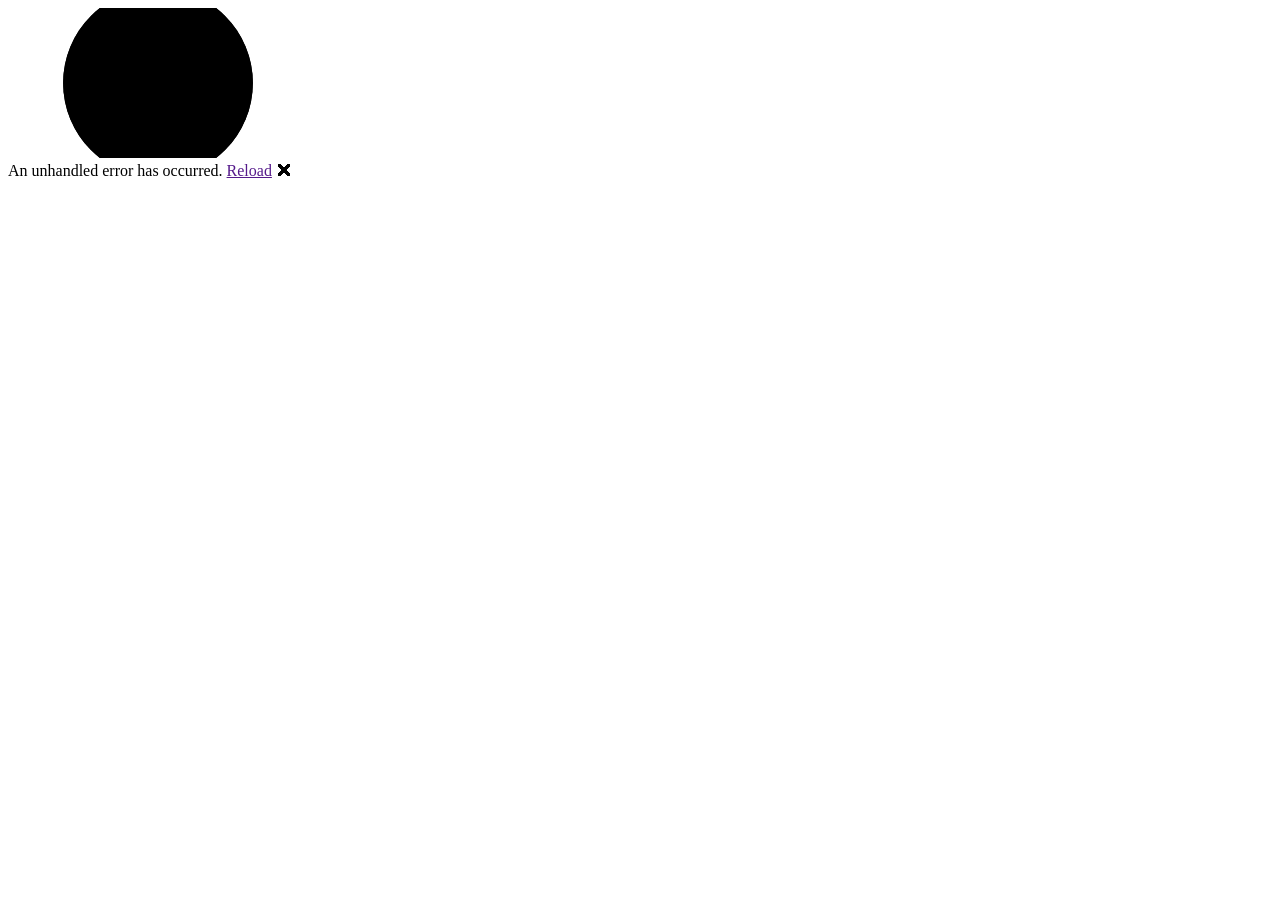
==== index.html @ 9989da76 "Update index.html" ====
<!DOCTYPE html>
<html lang="en">

<head>
    <meta charset="utf-8" />
    <meta name="viewport" content="width=device-width, initial-scale=1.0" />
    <title>bst</title>
    <base href="/bst/" />
    <link rel="stylesheet" href="css/bootstrap/bootstrap.min.css" />
    <link rel="stylesheet" href="css/app.css" />
    <link rel="icon" type="image/png" href="favicon.png" />
    <link href="bst.styles.css" rel="stylesheet" />
</head>

<body>
    <div id="app">
        <svg class="loading-progress">
            <circle r="40%" cx="50%" cy="50%" />
            <circle r="40%" cx="50%" cy="50%" />
        </svg>
        <div class="loading-progress-text"></div>
    </div>

    <div id="blazor-error-ui">
        An unhandled error has occurred.
        <a href="" class="reload">Reload</a>
        <a class="dismiss">🗙</a>
    </div>
    <script src="_framework/blazor.webassembly.js"></script>
</body>

</html>
---- bst.styles.css ----
/* /Layout/MainLayout.razor.rz.scp.css */
.page[b-ibwd70vslq] {
    position: relative;
    display: flex;
    flex-direction: column;
}

main[b-ibwd70vslq] {
    flex: 1;
}

.sidebar[b-ibwd70vslq] {
    background-image: linear-gradient(180deg, rgb(5, 39, 103) 0%, #3a0647 70%);
}

.top-row[b-ibwd70vslq] {
    background-color: #f7f7f7;
    border-bottom: 1px solid #d6d5d5;
    justify-content: flex-end;
    height: 3.5rem;
    display: flex;
    align-items: center;
}

    .top-row[b-ibwd70vslq]  a, .top-row[b-ibwd70vslq]  .btn-link {
        white-space: nowrap;
        margin-left: 1.5rem;
        text-decoration: none;
    }

    .top-row[b-ibwd70vslq]  a:hover, .top-row[b-ibwd70vslq]  .btn-link:hover {
        text-decoration: underline;
    }

    .top-row[b-ibwd70vslq]  a:first-child {
        overflow: hidden;
        text-overflow: ellipsis;
    }

@media (max-width: 640.98px) {
    .top-row[b-ibwd70vslq] {
        justify-content: space-between;
    }

    .top-row[b-ibwd70vslq]  a, .top-row[b-ibwd70vslq]  .btn-link {
        margin-left: 0;
    }
}

@media (min-width: 641px) {
    .page[b-ibwd70vslq] {
        flex-direction: row;
    }

    .sidebar[b-ibwd70vslq] {
        width: 250px;
        height: 100vh;
        position: sticky;
        top: 0;
    }

    .top-row[b-ibwd70vslq] {
        position: sticky;
        top: 0;
        z-index: 1;
    }

    .top-row.auth[b-ibwd70vslq]  a:first-child {
        flex: 1;
        text-align: right;
        width: 0;
    }

    .top-row[b-ibwd70vslq], article[b-ibwd70vslq] {
        padding-left: 2rem !important;
        padding-right: 1.5rem !important;
    }
}
/* /Layout/NavMenu.razor.rz.scp.css */
.navbar-toggler[b-sj6r6srfn0] {
    background-color: rgba(255, 255, 255, 0.1);
}

.top-row[b-sj6r6srfn0] {
    height: 3.5rem;
    background-color: rgba(0,0,0,0.4);
}

.navbar-brand[b-sj6r6srfn0] {
    font-size: 1.1rem;
}

.bi[b-sj6r6srfn0] {
    display: inline-block;
    position: relative;
    width: 1.25rem;
    height: 1.25rem;
    margin-right: 0.75rem;
    top: -1px;
    background-size: cover;
}

.bi-house-door-fill-nav-menu[b-sj6r6srfn0] {
    background-image: url("data:image/svg+xml,%3Csvg xmlns='http://www.w3.org/2000/svg' width='16' height='16' fill='white' class='bi bi-house-door-fill' viewBox='0 0 16 16'%3E%3Cpath d='M6.5 14.5v-3.505c0-.245.25-.495.5-.495h2c.25 0 .5.25.5.5v3.5a.5.5 0 0 0 .5.5h4a.5.5 0 0 0 .5-.5v-7a.5.5 0 0 0-.146-.354L13 5.793V2.5a.5.5 0 0 0-.5-.5h-1a.5.5 0 0 0-.5.5v1.293L8.354 1.146a.5.5 0 0 0-.708 0l-6 6A.5.5 0 0 0 1.5 7.5v7a.5.5 0 0 0 .5.5h4a.5.5 0 0 0 .5-.5Z'/%3E%3C/svg%3E");
}

.bi-plus-square-fill-nav-menu[b-sj6r6srfn0] {
    background-image: url("data:image/svg+xml,%3Csvg xmlns='http://www.w3.org/2000/svg' width='16' height='16' fill='white' class='bi bi-plus-square-fill' viewBox='0 0 16 16'%3E%3Cpath d='M2 0a2 2 0 0 0-2 2v12a2 2 0 0 0 2 2h12a2 2 0 0 0 2-2V2a2 2 0 0 0-2-2H2zm6.5 4.5v3h3a.5.5 0 0 1 0 1h-3v3a.5.5 0 0 1-1 0v-3h-3a.5.5 0 0 1 0-1h3v-3a.5.5 0 0 1 1 0z'/%3E%3C/svg%3E");
}

.bi-list-nested-nav-menu[b-sj6r6srfn0] {
    background-image: url("data:image/svg+xml,%3Csvg xmlns='http://www.w3.org/2000/svg' width='16' height='16' fill='white' class='bi bi-list-nested' viewBox='0 0 16 16'%3E%3Cpath fill-rule='evenodd' d='M4.5 11.5A.5.5 0 0 1 5 11h10a.5.5 0 0 1 0 1H5a.5.5 0 0 1-.5-.5zm-2-4A.5.5 0 0 1 3 7h10a.5.5 0 0 1 0 1H3a.5.5 0 0 1-.5-.5zm-2-4A.5.5 0 0 1 1 3h10a.5.5 0 0 1 0 1H1a.5.5 0 0 1-.5-.5z'/%3E%3C/svg%3E");
}

.nav-item[b-sj6r6srfn0] {
    font-size: 0.9rem;
    padding-bottom: 0.5rem;
}

    .nav-item:first-of-type[b-sj6r6srfn0] {
        padding-top: 1rem;
    }

    .nav-item:last-of-type[b-sj6r6srfn0] {
        padding-bottom: 1rem;
    }

    .nav-item[b-sj6r6srfn0]  a {
        color: #d7d7d7;
        border-radius: 4px;
        height: 3rem;
        display: flex;
        align-items: center;
        line-height: 3rem;
    }

.nav-item[b-sj6r6srfn0]  a.active {
    background-color: rgba(255,255,255,0.37);
    color: white;
}

.nav-item[b-sj6r6srfn0]  a:hover {
    background-color: rgba(255,255,255,0.1);
    color: white;
}

@media (min-width: 641px) {
    .navbar-toggler[b-sj6r6srfn0] {
        display: none;
    }

    .collapse[b-sj6r6srfn0] {
        /* Never collapse the sidebar for wide screens */
        display: block;
    }
    
    .nav-scrollable[b-sj6r6srfn0] {
        /* Allow sidebar to scroll for tall menus */
        height: calc(100vh - 3.5rem);
        overflow-y: auto;
    }
}
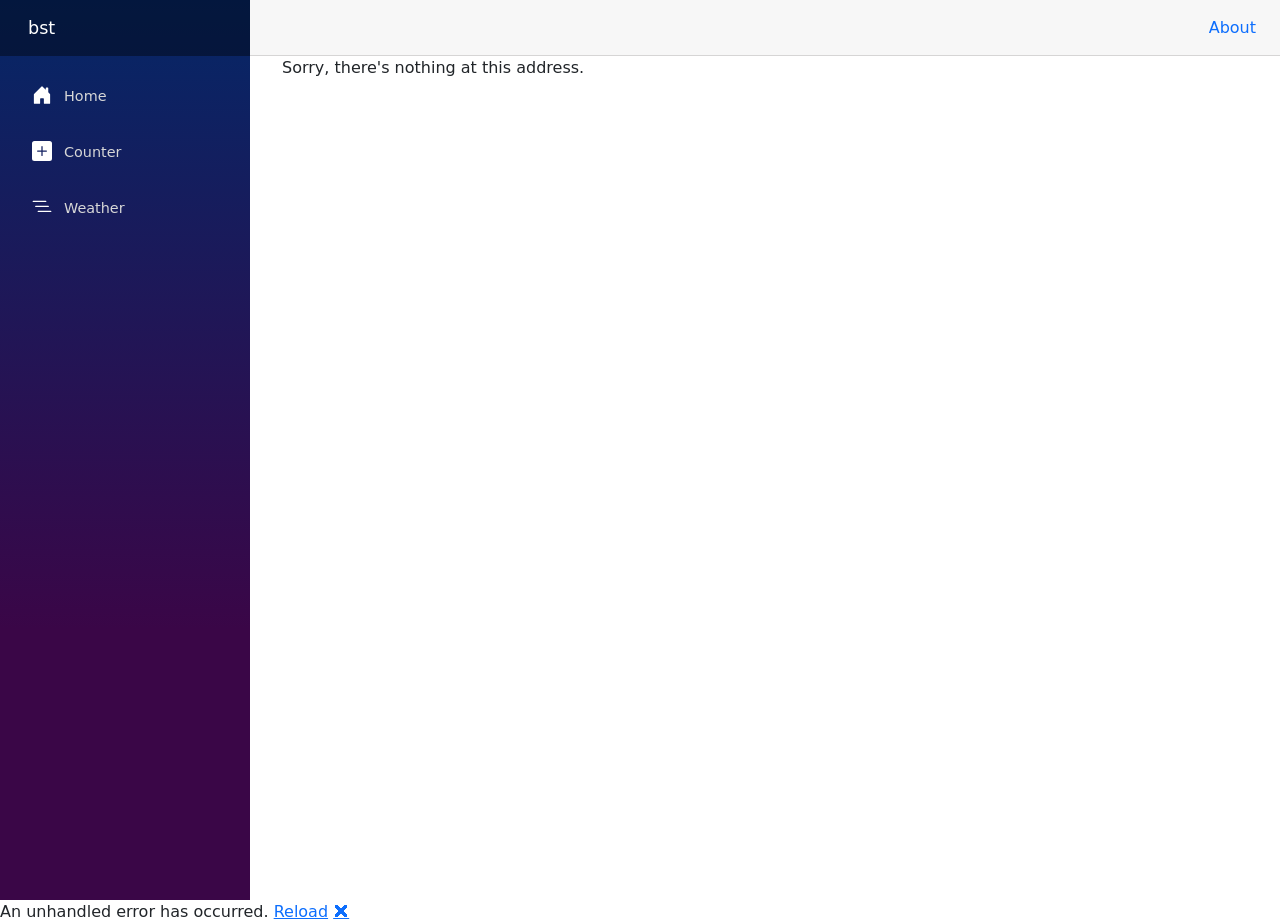
==== commit 85364294: "work" ====
--- a/index.html
+++ b/index.html
@@ -5,7 +5,6 @@
     <meta charset="utf-8" />
     <meta name="viewport" content="width=device-width, initial-scale=1.0" />
     <title>bst</title>
-    <base href="/bst/" />
     <link rel="stylesheet" href="css/bootstrap/bootstrap.min.css" />
     <link rel="stylesheet" href="css/app.css" />
     <link rel="icon" type="image/png" href="favicon.png" />
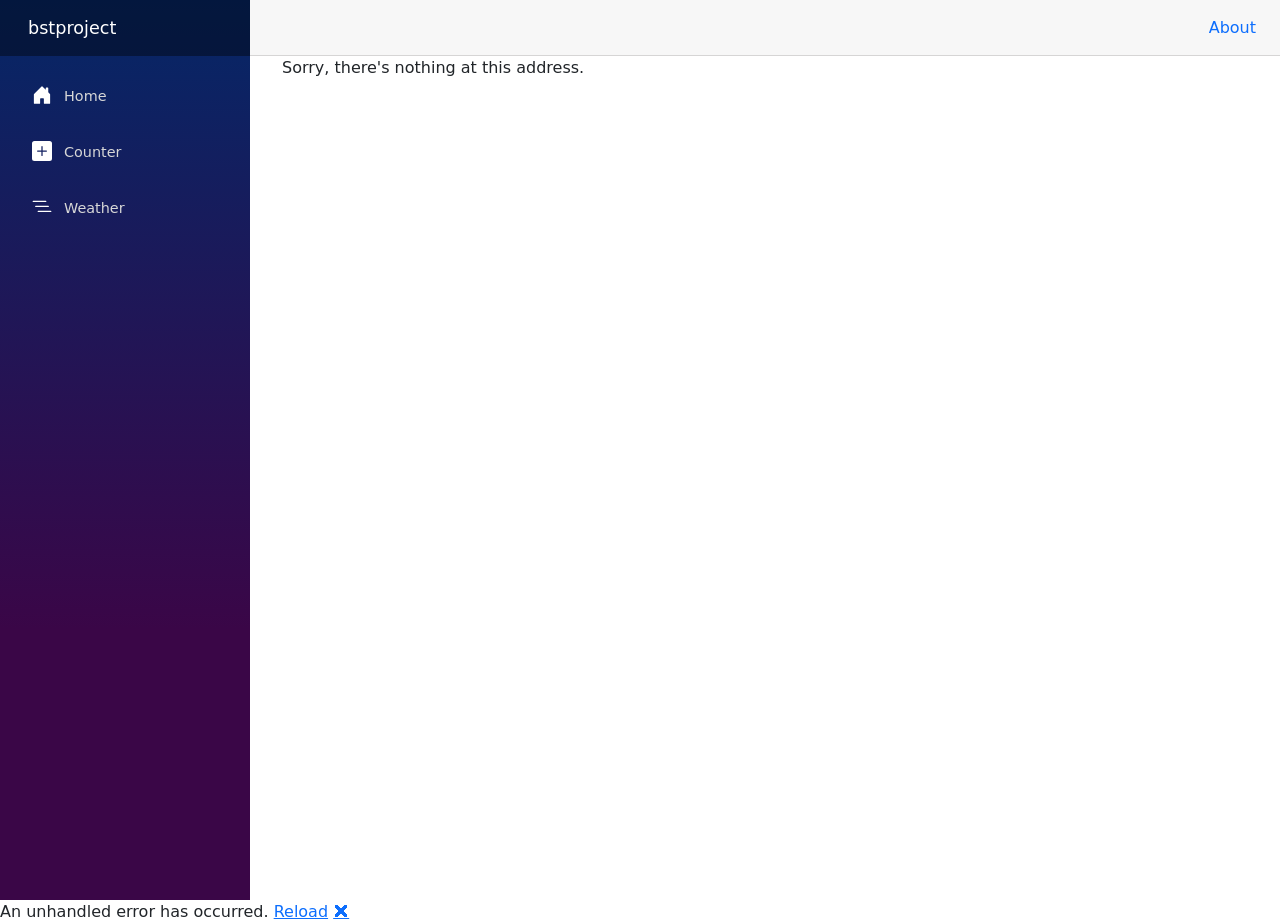
==== commit f2a05f58: "this" ====
--- a/index.html
+++ b/index.html
@@ -4,11 +4,12 @@
 <head>
     <meta charset="utf-8" />
     <meta name="viewport" content="width=device-width, initial-scale=1.0" />
-    <title>bst</title>
+    <title>bstproject</title>
+    <base href="/" />
     <link rel="stylesheet" href="css/bootstrap/bootstrap.min.css" />
     <link rel="stylesheet" href="css/app.css" />
     <link rel="icon" type="image/png" href="favicon.png" />
-    <link href="bst.styles.css" rel="stylesheet" />
+    <link href="bstproject.styles.css" rel="stylesheet" />
 </head>
 
 <body>
--- a/bstproject.styles.css
+++ b/bstproject.styles.css
@@ -0,0 +1,162 @@
+/* /Layout/MainLayout.razor.rz.scp.css */
+.page[b-1w7t2cp1u9] {
+    position: relative;
+    display: flex;
+    flex-direction: column;
+}
+
+main[b-1w7t2cp1u9] {
+    flex: 1;
+}
+
+.sidebar[b-1w7t2cp1u9] {
+    background-image: linear-gradient(180deg, rgb(5, 39, 103) 0%, #3a0647 70%);
+}
+
+.top-row[b-1w7t2cp1u9] {
+    background-color: #f7f7f7;
+    border-bottom: 1px solid #d6d5d5;
+    justify-content: flex-end;
+    height: 3.5rem;
+    display: flex;
+    align-items: center;
+}
+
+    .top-row[b-1w7t2cp1u9]  a, .top-row[b-1w7t2cp1u9]  .btn-link {
+        white-space: nowrap;
+        margin-left: 1.5rem;
+        text-decoration: none;
+    }
+
+    .top-row[b-1w7t2cp1u9]  a:hover, .top-row[b-1w7t2cp1u9]  .btn-link:hover {
+        text-decoration: underline;
+    }
+
+    .top-row[b-1w7t2cp1u9]  a:first-child {
+        overflow: hidden;
+        text-overflow: ellipsis;
+    }
+
+@media (max-width: 640.98px) {
+    .top-row[b-1w7t2cp1u9] {
+        justify-content: space-between;
+    }
+
+    .top-row[b-1w7t2cp1u9]  a, .top-row[b-1w7t2cp1u9]  .btn-link {
+        margin-left: 0;
+    }
+}
+
+@media (min-width: 641px) {
+    .page[b-1w7t2cp1u9] {
+        flex-direction: row;
+    }
+
+    .sidebar[b-1w7t2cp1u9] {
+        width: 250px;
+        height: 100vh;
+        position: sticky;
+        top: 0;
+    }
+
+    .top-row[b-1w7t2cp1u9] {
+        position: sticky;
+        top: 0;
+        z-index: 1;
+    }
+
+    .top-row.auth[b-1w7t2cp1u9]  a:first-child {
+        flex: 1;
+        text-align: right;
+        width: 0;
+    }
+
+    .top-row[b-1w7t2cp1u9], article[b-1w7t2cp1u9] {
+        padding-left: 2rem !important;
+        padding-right: 1.5rem !important;
+    }
+}
+/* /Layout/NavMenu.razor.rz.scp.css */
+.navbar-toggler[b-4iy9eubzo8] {
+    background-color: rgba(255, 255, 255, 0.1);
+}
+
+.top-row[b-4iy9eubzo8] {
+    height: 3.5rem;
+    background-color: rgba(0,0,0,0.4);
+}
+
+.navbar-brand[b-4iy9eubzo8] {
+    font-size: 1.1rem;
+}
+
+.bi[b-4iy9eubzo8] {
+    display: inline-block;
+    position: relative;
+    width: 1.25rem;
+    height: 1.25rem;
+    margin-right: 0.75rem;
+    top: -1px;
+    background-size: cover;
+}
+
+.bi-house-door-fill-nav-menu[b-4iy9eubzo8] {
+    background-image: url("data:image/svg+xml,%3Csvg xmlns='http://www.w3.org/2000/svg' width='16' height='16' fill='white' class='bi bi-house-door-fill' viewBox='0 0 16 16'%3E%3Cpath d='M6.5 14.5v-3.505c0-.245.25-.495.5-.495h2c.25 0 .5.25.5.5v3.5a.5.5 0 0 0 .5.5h4a.5.5 0 0 0 .5-.5v-7a.5.5 0 0 0-.146-.354L13 5.793V2.5a.5.5 0 0 0-.5-.5h-1a.5.5 0 0 0-.5.5v1.293L8.354 1.146a.5.5 0 0 0-.708 0l-6 6A.5.5 0 0 0 1.5 7.5v7a.5.5 0 0 0 .5.5h4a.5.5 0 0 0 .5-.5Z'/%3E%3C/svg%3E");
+}
+
+.bi-plus-square-fill-nav-menu[b-4iy9eubzo8] {
+    background-image: url("data:image/svg+xml,%3Csvg xmlns='http://www.w3.org/2000/svg' width='16' height='16' fill='white' class='bi bi-plus-square-fill' viewBox='0 0 16 16'%3E%3Cpath d='M2 0a2 2 0 0 0-2 2v12a2 2 0 0 0 2 2h12a2 2 0 0 0 2-2V2a2 2 0 0 0-2-2H2zm6.5 4.5v3h3a.5.5 0 0 1 0 1h-3v3a.5.5 0 0 1-1 0v-3h-3a.5.5 0 0 1 0-1h3v-3a.5.5 0 0 1 1 0z'/%3E%3C/svg%3E");
+}
+
+.bi-list-nested-nav-menu[b-4iy9eubzo8] {
+    background-image: url("data:image/svg+xml,%3Csvg xmlns='http://www.w3.org/2000/svg' width='16' height='16' fill='white' class='bi bi-list-nested' viewBox='0 0 16 16'%3E%3Cpath fill-rule='evenodd' d='M4.5 11.5A.5.5 0 0 1 5 11h10a.5.5 0 0 1 0 1H5a.5.5 0 0 1-.5-.5zm-2-4A.5.5 0 0 1 3 7h10a.5.5 0 0 1 0 1H3a.5.5 0 0 1-.5-.5zm-2-4A.5.5 0 0 1 1 3h10a.5.5 0 0 1 0 1H1a.5.5 0 0 1-.5-.5z'/%3E%3C/svg%3E");
+}
+
+.nav-item[b-4iy9eubzo8] {
+    font-size: 0.9rem;
+    padding-bottom: 0.5rem;
+}
+
+    .nav-item:first-of-type[b-4iy9eubzo8] {
+        padding-top: 1rem;
+    }
+
+    .nav-item:last-of-type[b-4iy9eubzo8] {
+        padding-bottom: 1rem;
+    }
+
+    .nav-item[b-4iy9eubzo8]  a {
+        color: #d7d7d7;
+        border-radius: 4px;
+        height: 3rem;
+        display: flex;
+        align-items: center;
+        line-height: 3rem;
+    }
+
+.nav-item[b-4iy9eubzo8]  a.active {
+    background-color: rgba(255,255,255,0.37);
+    color: white;
+}
+
+.nav-item[b-4iy9eubzo8]  a:hover {
+    background-color: rgba(255,255,255,0.1);
+    color: white;
+}
+
+@media (min-width: 641px) {
+    .navbar-toggler[b-4iy9eubzo8] {
+        display: none;
+    }
+
+    .collapse[b-4iy9eubzo8] {
+        /* Never collapse the sidebar for wide screens */
+        display: block;
+    }
+    
+    .nav-scrollable[b-4iy9eubzo8] {
+        /* Allow sidebar to scroll for tall menus */
+        height: calc(100vh - 3.5rem);
+        overflow-y: auto;
+    }
+}
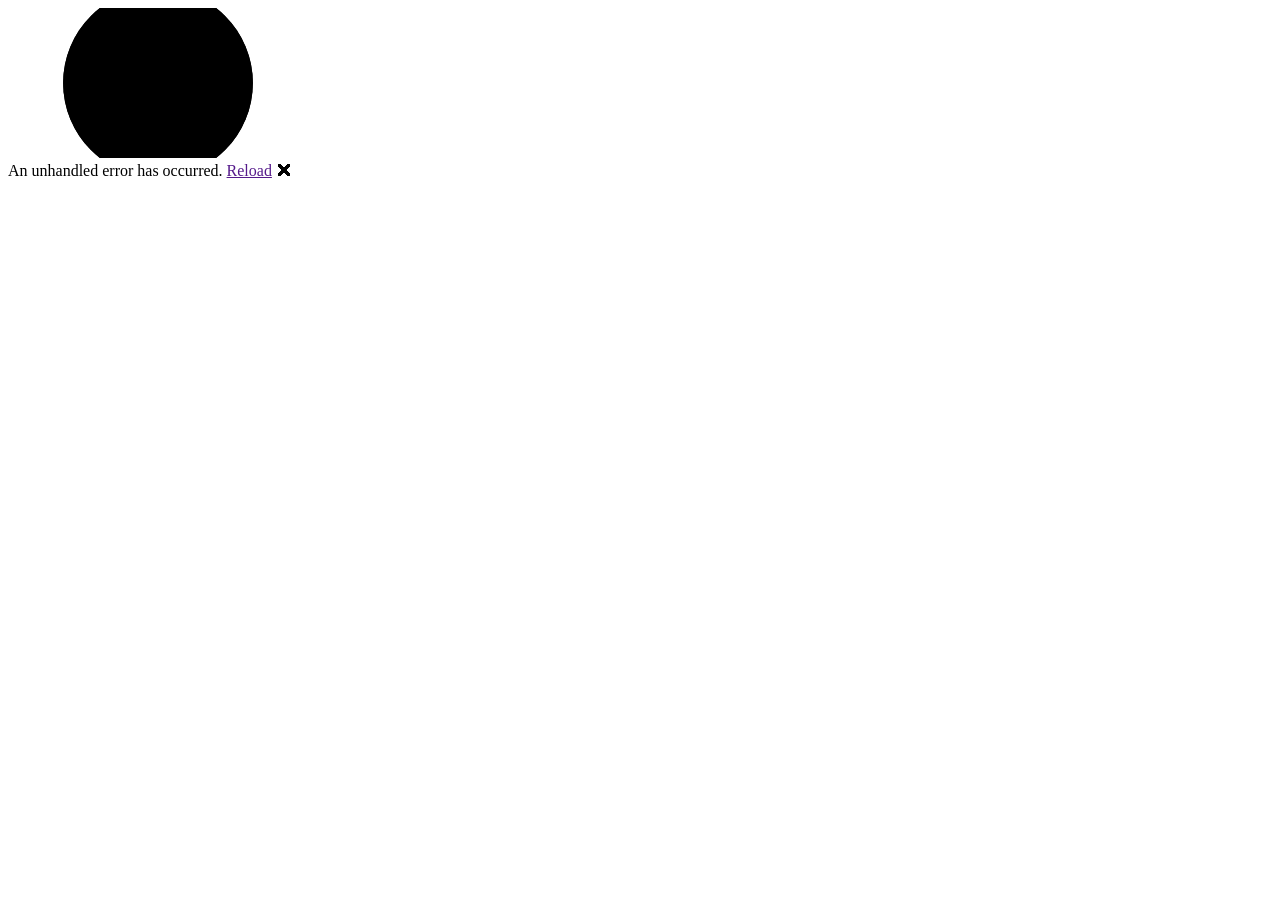
==== commit 3dc9c2ee: "Update index.html" ====
--- a/index.html
+++ b/index.html
@@ -5,7 +5,7 @@
     <meta charset="utf-8" />
     <meta name="viewport" content="width=device-width, initial-scale=1.0" />
     <title>bstproject</title>
-    <base href="/" />
+    <base href="/bst/" />
     <link rel="stylesheet" href="css/bootstrap/bootstrap.min.css" />
     <link rel="stylesheet" href="css/app.css" />
     <link rel="icon" type="image/png" href="favicon.png" />
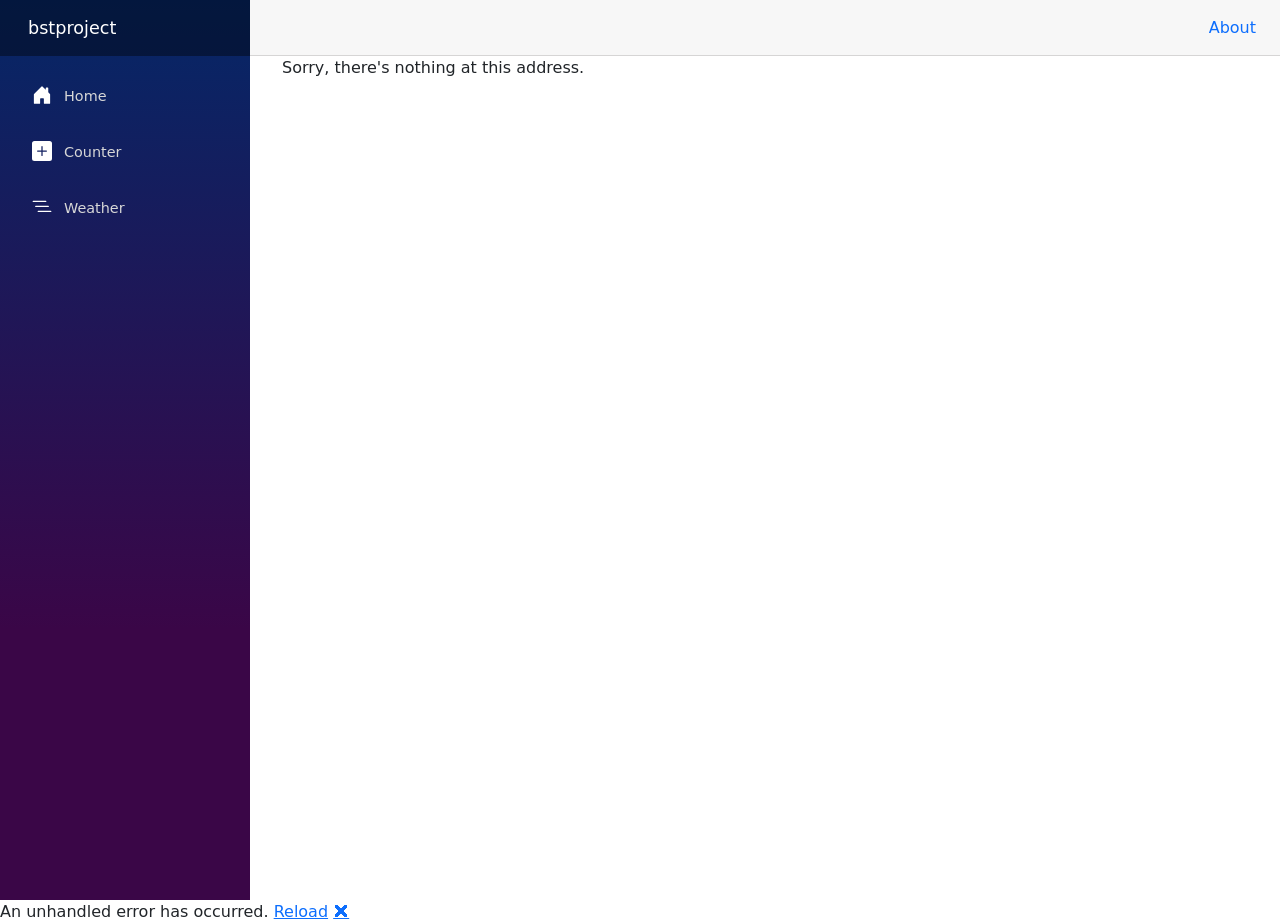
==== commit 3d0bc33b: "yes" ====
--- a/index.html
+++ b/index.html
@@ -5,7 +5,6 @@
     <meta charset="utf-8" />
     <meta name="viewport" content="width=device-width, initial-scale=1.0" />
     <title>bstproject</title>
-    <base href="/bst/" />
     <link rel="stylesheet" href="css/bootstrap/bootstrap.min.css" />
     <link rel="stylesheet" href="css/app.css" />
     <link rel="icon" type="image/png" href="favicon.png" />
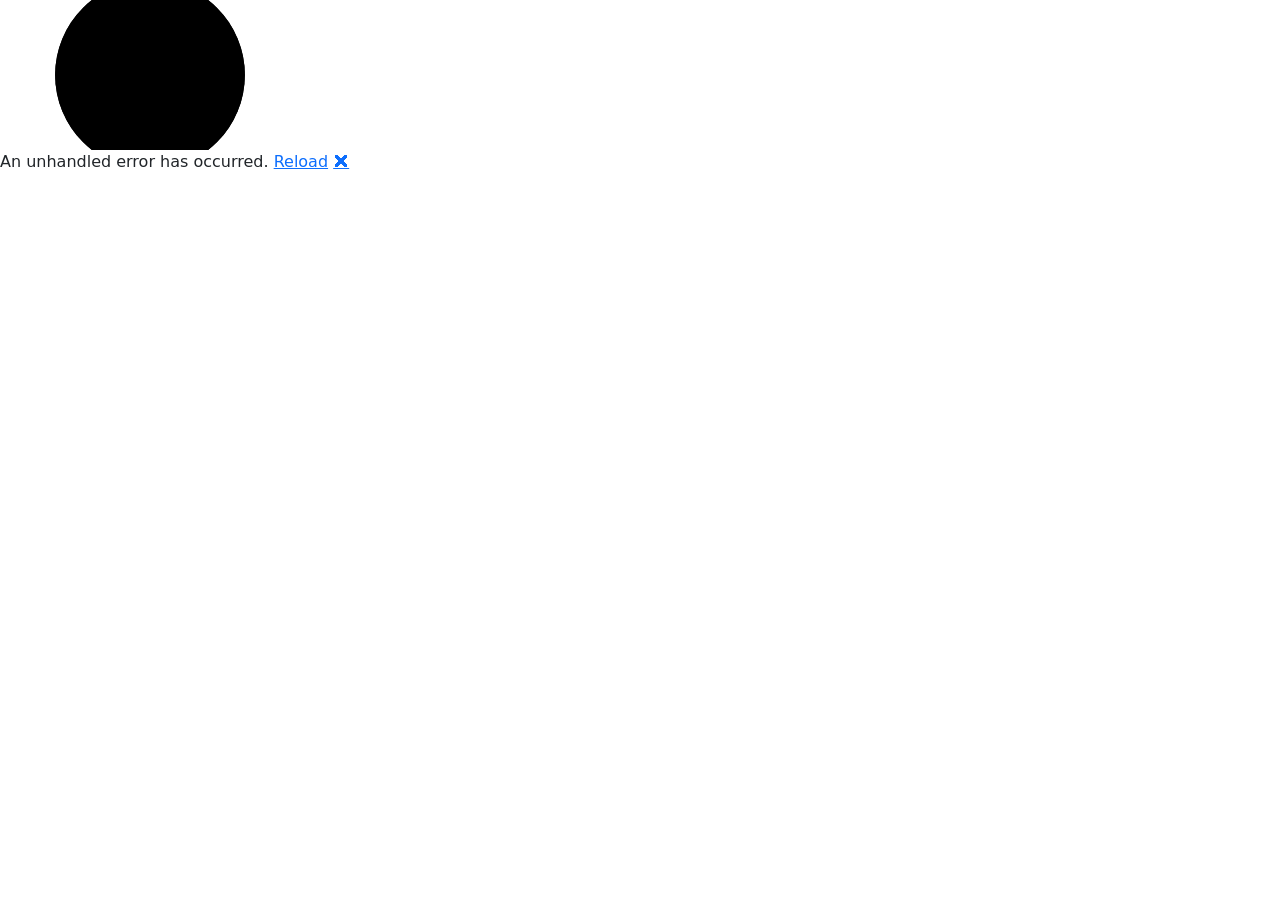
==== commit a17960ac: "layot more like bst, removed weather, added profile page" ====
--- a/index.html
+++ b/index.html
@@ -9,6 +9,7 @@
     <link rel="stylesheet" href="css/app.css" />
     <link rel="icon" type="image/png" href="favicon.png" />
     <link href="bstproject.styles.css" rel="stylesheet" />
+    <link rel="stylesheet" href="https://cdn.jsdelivr.net/npm/bootstrap-icons@1.5.0/font/bootstrap-icons.css">
 </head>
 
 <body>
